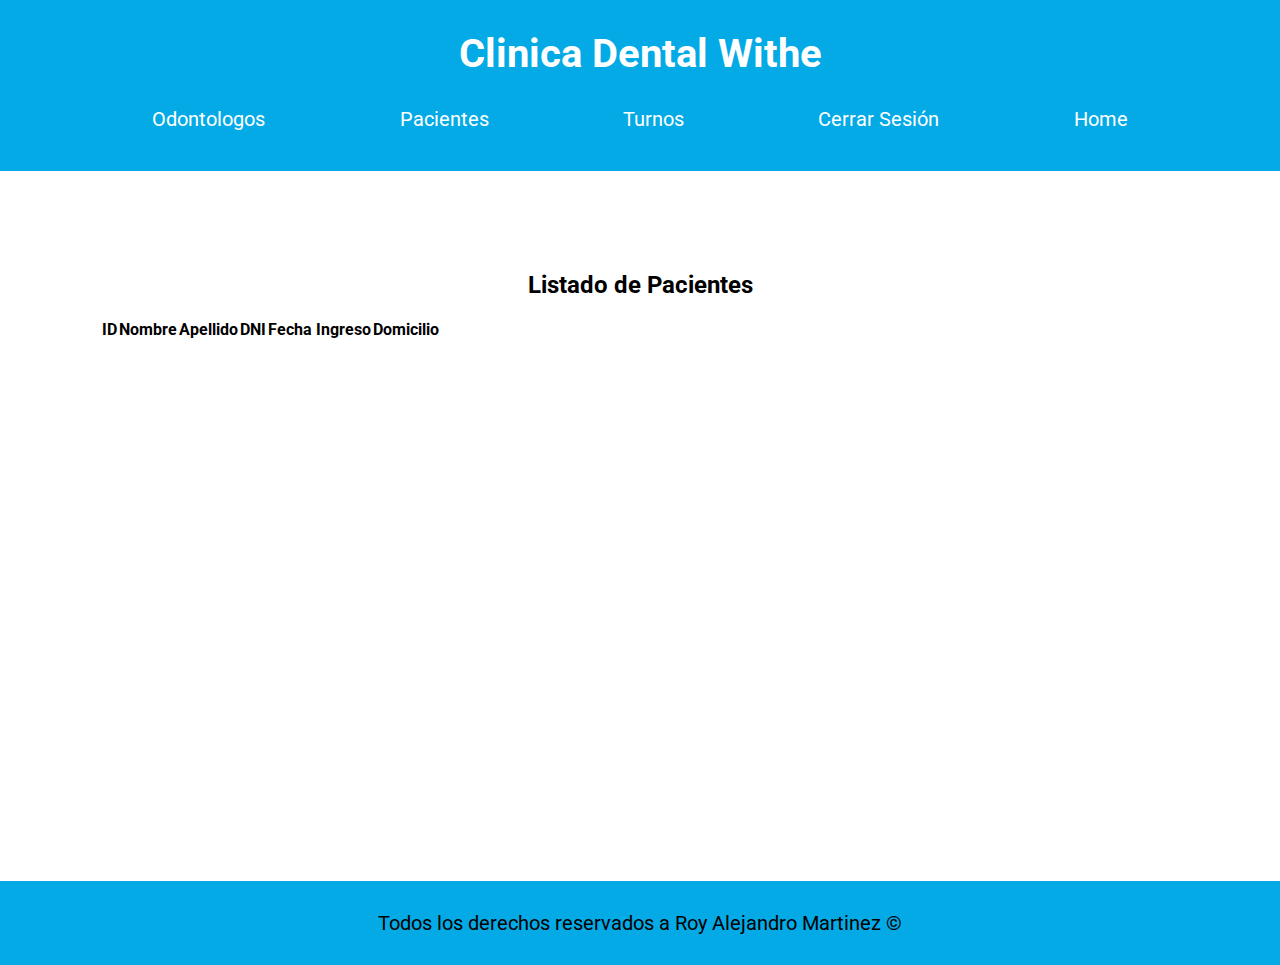
==== reserva-turnos-front-end/html/lista-pacientes.html @ d24d19cc "Challenge-Dental-Clinic" ====
<!DOCTYPE html>
<html lang="en">

<head>
    <meta charset="UTF-8">
    <meta http-equiv="X-UA-Compatible" content="IE=edge">
    <meta name="viewport" content="width=device-width, initial-scale=1.0">
    <link href="https://cdn.jsdelivr.net/npm/bootstrap@5.1.3/dist/css/bootstrap.min.css" rel="stylesheet"
        integrity="sha384-1BmE4kWBq78iYhFldvKuhfTAU6auU8tT94WrHftjDbrCEXSU1oBoqyl2QvZ6jIW3" crossorigin="anonymous">
    <link rel="stylesheet" href="../css/table.css">
    <link rel="stylesheet" href="../css/index.css">
    <script src="../js/getPaciente.js"></script>
    <script src="../js/putYDeletePaciente.js"></script>
    <title>Clinica Odontologica</title>
</head>

<body>
    <header>

        <div class="title">
            <h1> Clinica Dental Withe </h1>
        </div>

        <nav id="header">
            <ul class="nav">

                <li><a href="">Odontologos</a>
                    <ul>
                        <li><a href="./registrar-odontologo.html">Registar Odontologos</a></li>
                        <li><a href="./listar-odontologo.html">Mostar Odontologos</a></li>

                    </ul>
                </li>

                <li><a href="">Pacientes</a>
                    <ul>
                        <li><a href="./registar-paciente.html">Registrar Pacientes</a></li>
                        <li><a href="">Mostar Pacientes</a></li>

                    </ul>
                </li>

                <li><a href="">Turnos</a>
                    <ul>
                        <li><a href="./registrar-truno.html">Sacar Turno</a></li>
                        <li><a href="./listar-turno.html">Mostar Turnos</a></li>

                    </ul>
                </li>

                <li><a href="">Cerrar Sesión </a></li>

                <li><a href="../index.html">Home </a></li>

            </ul>
        </nav>

    </header>

    <main>
        <div id="listado">

            <h2>Listado de Pacientes</h2>
            <br>
            <table class="table" id="tablaPacientes">

                <thead>

                    <tr>
                        <th scope="col">ID</th>
                        <th scope="col">Nombre</th>
                        <th scope="col">Apellido</th>
                        <th scope="col">DNI</th>
                        <th scope="col">Fecha Ingreso</th>
                        <th scope="col">Domicilio</th>
                    </tr>
                </thead>
                <tbody>
                    <tr>

                    </tr>
                </tbody>
            </table>

        </div>

        <br>
        <br>

        <div id="actualizarPaciente" class="display-none">

            <h2>Actualizar datos del Paciente</h2>
            <br>
            <form action="" method="POST" name="paciente" id="formularioPaciente">

                <fieldset name="datos">
                    <legend>Datos personales</legend>
                    <div class="mb-3">
                        <input type="text" id="nombre" name="nombre" placeholder="Nombre" required class="form-control"
                            aria-describedby="emailHelp">
                        <br>
                        <input type="text" id="apellido" name="apellido" placeholder="Apellido" required
                            class="form-control" aria-describedby="emailHelp">
                        <br>
                        <input type="text" id="dni" name="dni" placeholder="DNI" required class="form-control"
                            aria-describedby="emailHelp">

                    </div>
                </fieldset>

                <fieldset name="direccion">
                    <legend>Dirección</legend>
                    <div class="mb-3">
                        <input type="text" id="calle" name="calle" placeholder="Calle" required class="form-control"
                            aria-describedby="emailHelp">
                        <br>
                        <input type="text" id="numero" name="numero" placeholder="Numero" required class="form-control"
                            aria-describedby="emailHelp">
                        <br>
                        <input type="text" id="localidad" name="localidad" placeholder="Localidad" required
                            class="form-control" aria-describedby="emailHelp">
                        <br>
                        <input type="text" id="provincia" name="provincia" placeholder="Provincia" required
                            class="form-control" aria-describedby="emailHelp">
                    </div>
                </fieldset>

                <button type="submit" class="btn btn-primary" value="Actualizar"
                    id="actualizarPacienteBtn">Actualizar</button>
                <button type="reset" class="btn btn-primary" value="Resetear" id="resetearPacienteBtn">Ir a la
                    lista</button>
            </form>

        </div>

    </main>

    <footer>
        <p>Todos los derechos reservados a Roy Alejandro Martinez ©</p>
    </footer>
</body>

</html>
---- reserva-turnos-front-end/css/table.css ----
main{
    padding-top: 100px;
    padding-left: 100px;
    padding-right: 100px;
    padding-bottom: 500px;
}

.display-none {
    display: none;
  }
---- reserva-turnos-front-end/css/index.css ----
/*----------GENERAL--------------*/
@import url('https://fonts.googleapis.com/css2?family=Roboto&display=swap');

:root {
    --color-principal: rgb(3, 170, 230);
    --color-secundario: white;
}

* {
    box-sizing: border-box;
    margin: 0;
    padding: 0;
}

body {
    font-family: 'Roboto', sans-serif;
    font-weight: 400px;
    background-color: var(--color-secundario);
}
 
header{
    background-color: var(--color-principal);
    padding: 30px;
    width: 100vw;
    
}

.title{
    text-align: center;
    padding-bottom: 20px;
}

h1{
    font-weight: bolder;
    color: white;
    font-size: 40px;
}

div{
    text-align: center;
}


footer{
    background-color: var(--color-principal);
    padding: 30px;
}

p{
    text-align: center;
    font-size: 20px;
}


.nav{
    display: flex;
    justify-content: space-evenly;
}


ul {
    list-style:none;
}

a{
    text-decoration: none;
    color:#fff;
    font-size: 20px;
}

.nav li {
    background-color:var(--color-principal);
    padding:10px 12px;
    display:block;
}

.nav li a:hover {
    background-color:var(--color-principal);
    color: var(--color-secundario);
}

.nav li ul {
    display:none;
    position:absolute;
    min-width:140px;
}

.nav li:hover > ul {
    display:block;
}

.nav li ul li {
    position:relative;
}

.nav li ul li ul {
    right:-140px;
    top:0px;
}
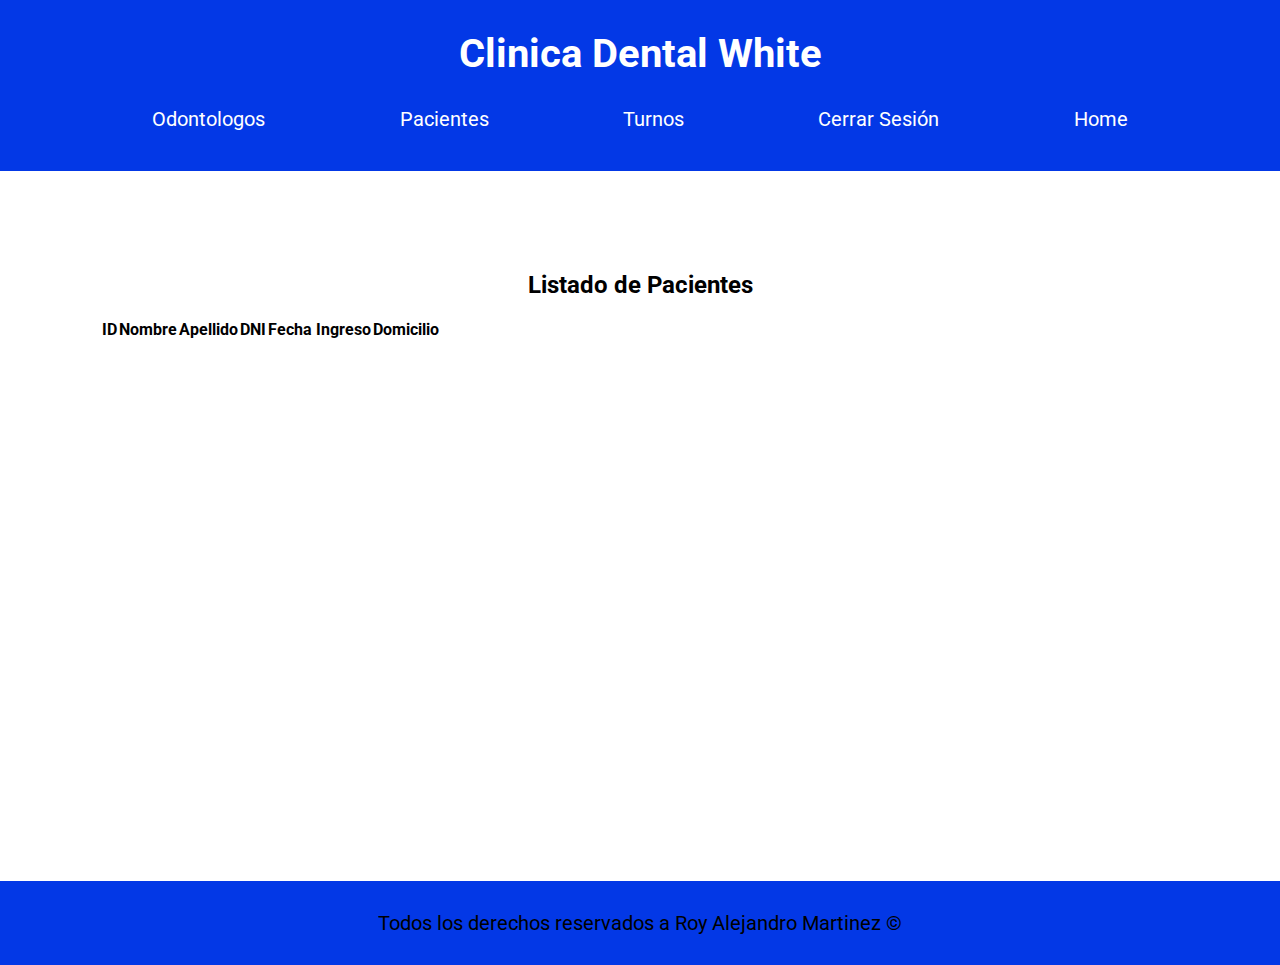
==== commit 28b295b9: "Modificacion en el Html" ====
--- a/reserva-turnos-front-end/html/lista-pacientes.html
+++ b/reserva-turnos-front-end/html/lista-pacientes.html
@@ -18,7 +18,7 @@
     <header>
 
         <div class="title">
-            <h1> Clinica Dental Withe </h1>
+            <h1> Clinica Dental White </h1>
         </div>
 
         <nav id="header">
--- a/reserva-turnos-front-end/css/index.css
+++ b/reserva-turnos-front-end/css/index.css
@@ -3,7 +3,7 @@
 @import url('https://fonts.googleapis.com/css2?family=Roboto&display=swap');
 
 :root {
-    --color-principal: rgb(3, 170, 230);
+    --color-principal: rgb(3, 56, 230);
     --color-secundario: white;
 }
 
